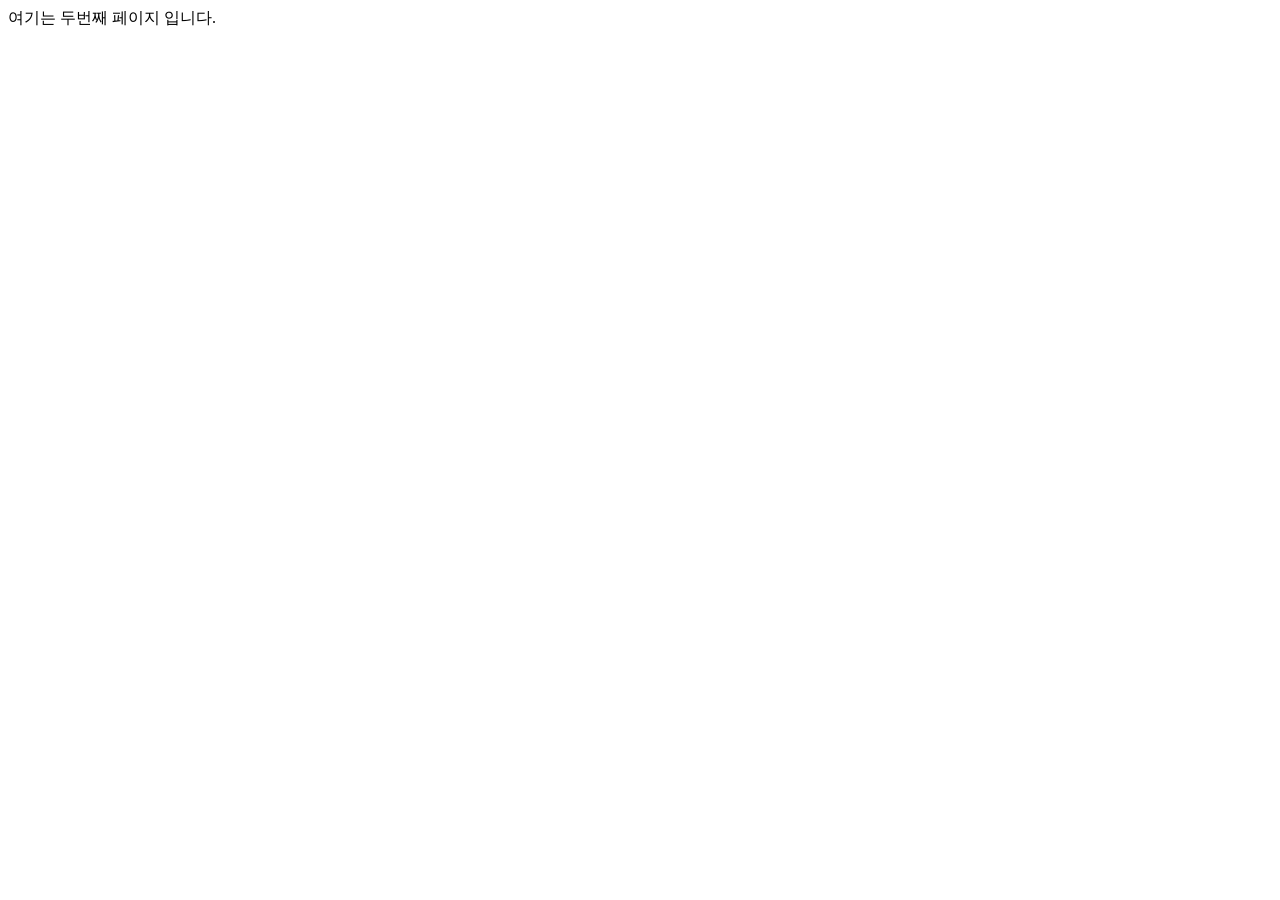
==== page2.html @ de0c712c "add page2.html inner links, favorite video..." ====
<!DOCTYPE html>
<html lang="en">
<head>
  <meta charset="UTF-8">
  <meta name="viewport" content="width=device-width, initial-scale=1.0">
  <title>두번째 페이지</title>
</head>
<body>
  여기는 두번째 페이지 입니다.
</body>
</html>
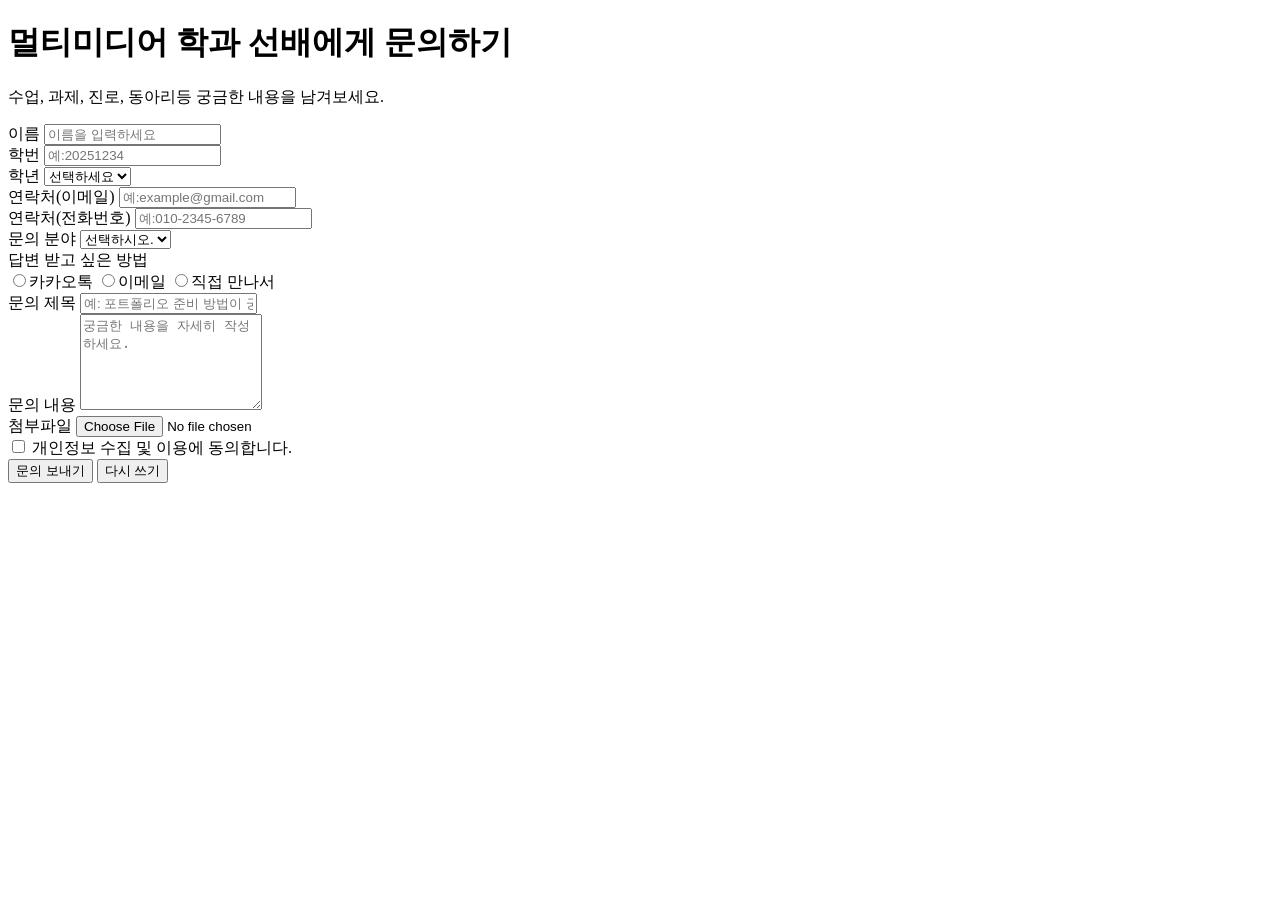
==== commit b2dc0e2c: "Add files via upload" ====
--- a/page2.html
+++ b/page2.html
@@ -3,9 +3,80 @@
 <head>
   <meta charset="UTF-8">
   <meta name="viewport" content="width=device-width, initial-scale=1.0">
-  <title>두번째 페이지</title>
+  <title>상담문의</title>
 </head>
 <body>
-  여기는 두번째 페이지 입니다.
+  <h1>멀티미디어 학과 선배에게 문의하기</h1>
+  <p>수업, 과제, 진로, 동아리등 궁금한 내용을 남겨보세요.</p>
+  <form action="#" method="get">
+    <div>
+      <label for="username">이름</label>
+      <input type="text" placeholder="이름을 입력하세요" name="username">
+    </div>
+    <div>
+      <label for="student-id">학번</label>
+      <input type="text" placeholder="예:20251234" name="student-id">
+    </div>
+    <div>
+        <label for="grade">학년</label>
+        <select name="grade">
+          <option value="">선택하세요</option>
+          <option value="1">1학년</option>
+          <option value="2">2학년</option>
+          <option value="3">3학년</option>
+        </select>
+    </div>
+    <div>
+      <label for="email">연락처(이메일)</label>
+      <input type="email" placeholder="예:example@gmail.com" name="email">
+    </div>
+    <div>
+      <label for="phone">연락처(전화번호)</label>
+      <input type="tel" placeholder="예:010-2345-6789" name="phone">
+    </div>
+    <div>
+      <label for="category">문의 분야</label>
+      <select name="category">
+        <option value="">선택하시오.</option>
+        <option value="class">수업</option>
+        <option value="assignment">과제</option>
+        <option value="portfolio">포트폴리오</option>
+        <option value="career">진로</option>
+        <option value="club">동아리</option>
+      </select>
+    </div>
+    <div>
+      <label>답변 받고 싶은 방법</label>
+      <br>
+      <label><input type="radio" name="reply" value="kakao">카카오톡</label>
+      <label><input type="radio" name="reply" value="email">이메일</label>
+      <label><input type="radio" name="reply" value="offline">직접 만나서</label>
+    </div>
+    <div>
+      <label for="title">문의 제목</label>
+      <input type="text" name="title" placeholder="예: 포트폴리오 준비 방법이 궁금해요.">
+
+    </div>
+    <div>
+      <label>문의 내용</label>
+      <textarea name="content" placeholder="궁금한 내용을 자세히 작성하세요." rows="6"></textarea>
+    </div>
+    <div>
+      <label for="file">첨부파일</label>
+      <input type="file" name="file">
+    </div>
+    <div>
+      <label>
+        <input type="checkbox" name="agree">
+        개인정보 수집 및 이용에 동의합니다.
+      </label>
+    </div>
+    <div>
+      <input type="submit" value="문의 보내기">
+      <input type="reset" value="다시 쓰기">
+    </div>
+
+  </form>
+  
 </body>
 </html>
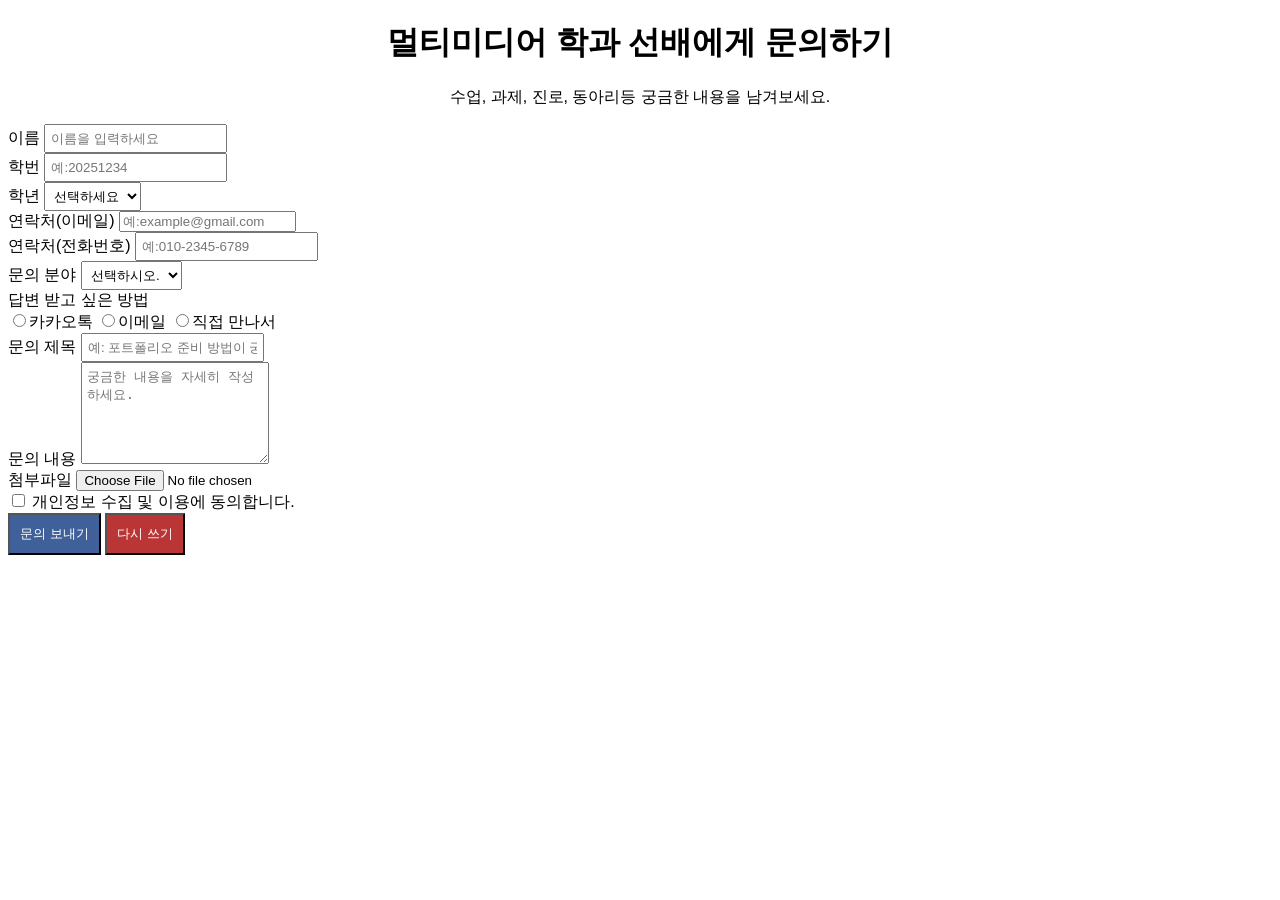
==== commit 5a0ec1a2: "Add files via upload" ====
--- a/page2.html
+++ b/page2.html
@@ -4,6 +4,31 @@
   <meta charset="UTF-8">
   <meta name="viewport" content="width=device-width, initial-scale=1.0">
   <title>상담문의</title>
+  <style>
+    body {
+      font-family:Arial, Helvetica, sans-serif;
+    }
+
+    h1, p {
+      text-align:center;
+    }
+
+    input[type="reset"] {
+      padding:10px;
+      background-color:rgb(186, 53, 53);
+      color:white
+    }
+
+    input[type="submit"]{
+      padding:10px;
+      background-color:rgb(63, 96, 153);
+      color:white;
+    }
+
+    select, textarea, input[type="text"], input[type="emeil"], input[type="tel"]{
+      padding:5px;
+    }
+  </style>
 </head>
 <body>
   <h1>멀티미디어 학과 선배에게 문의하기</h1>
@@ -58,7 +83,7 @@
 
     </div>
     <div>
-      <label>문의 내용</label>
+      <label for="content">문의 내용</label>
       <textarea name="content" placeholder="궁금한 내용을 자세히 작성하세요." rows="6"></textarea>
     </div>
     <div>
